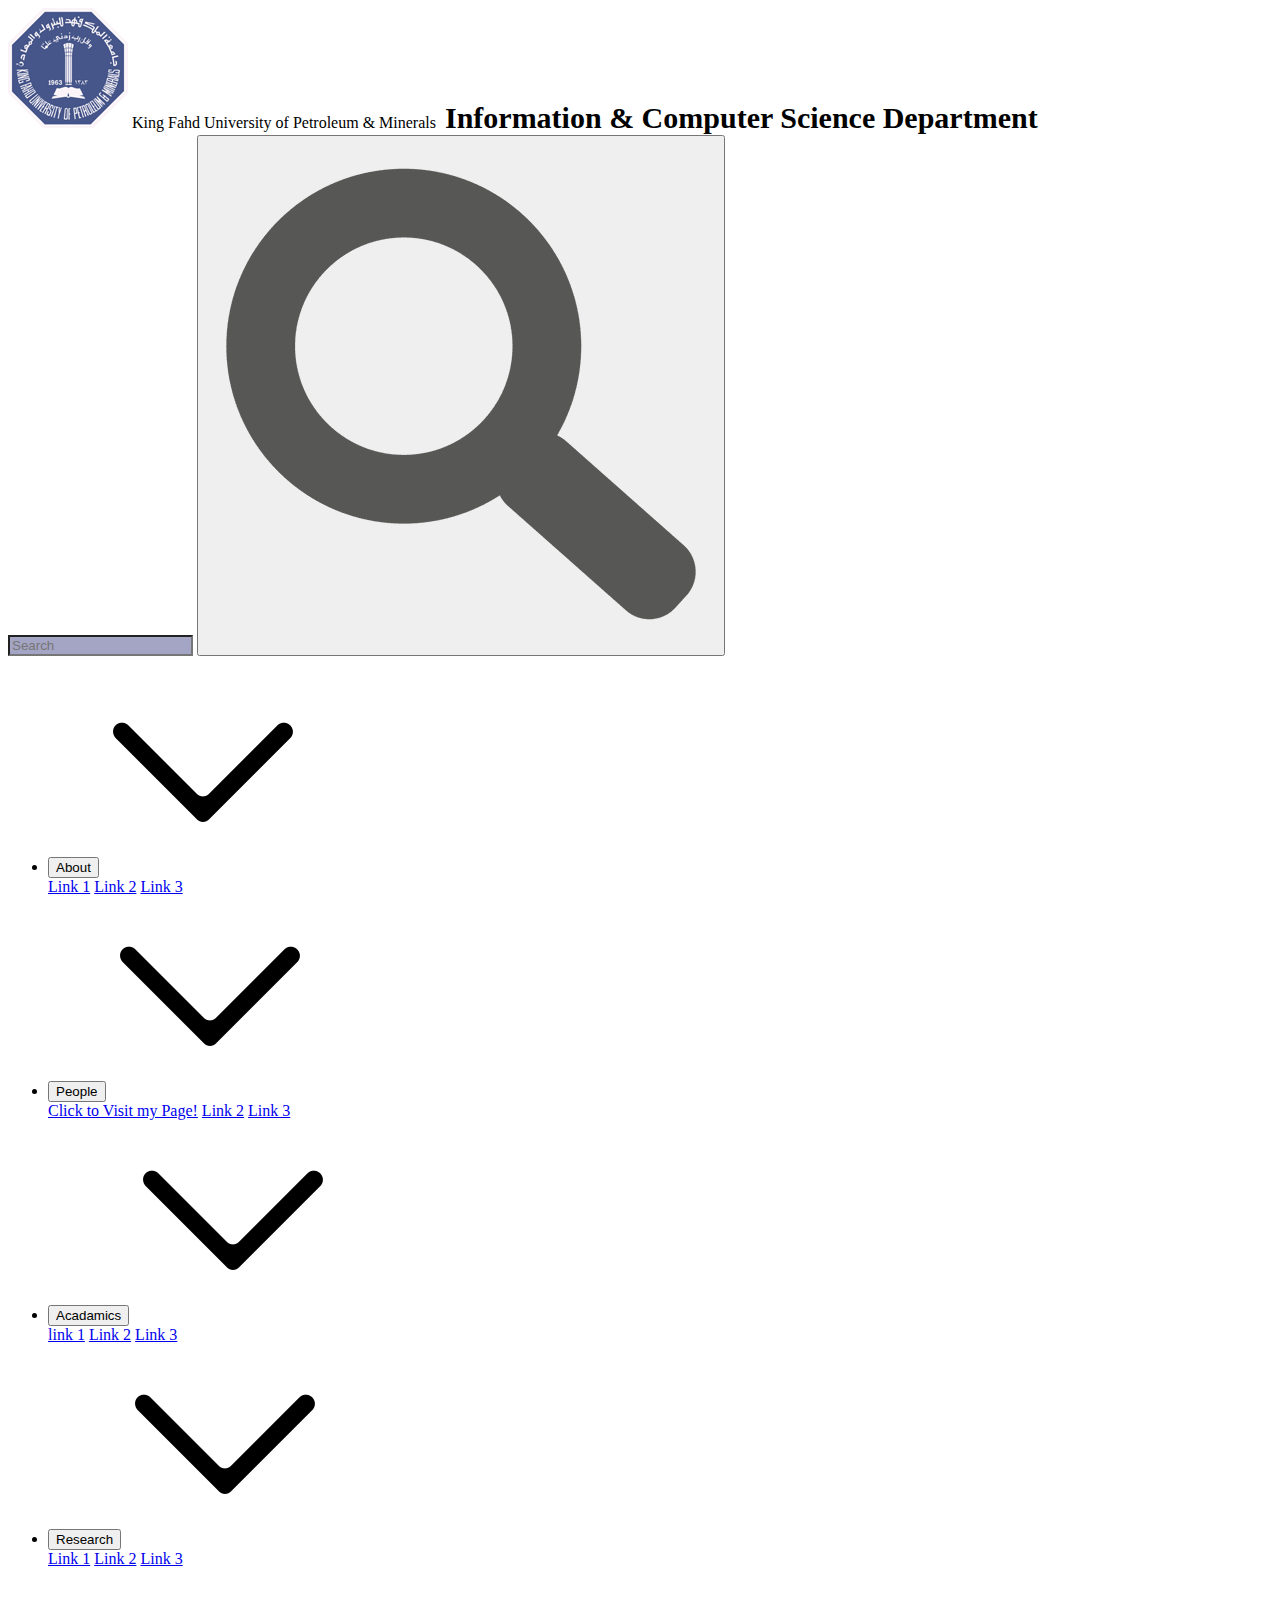
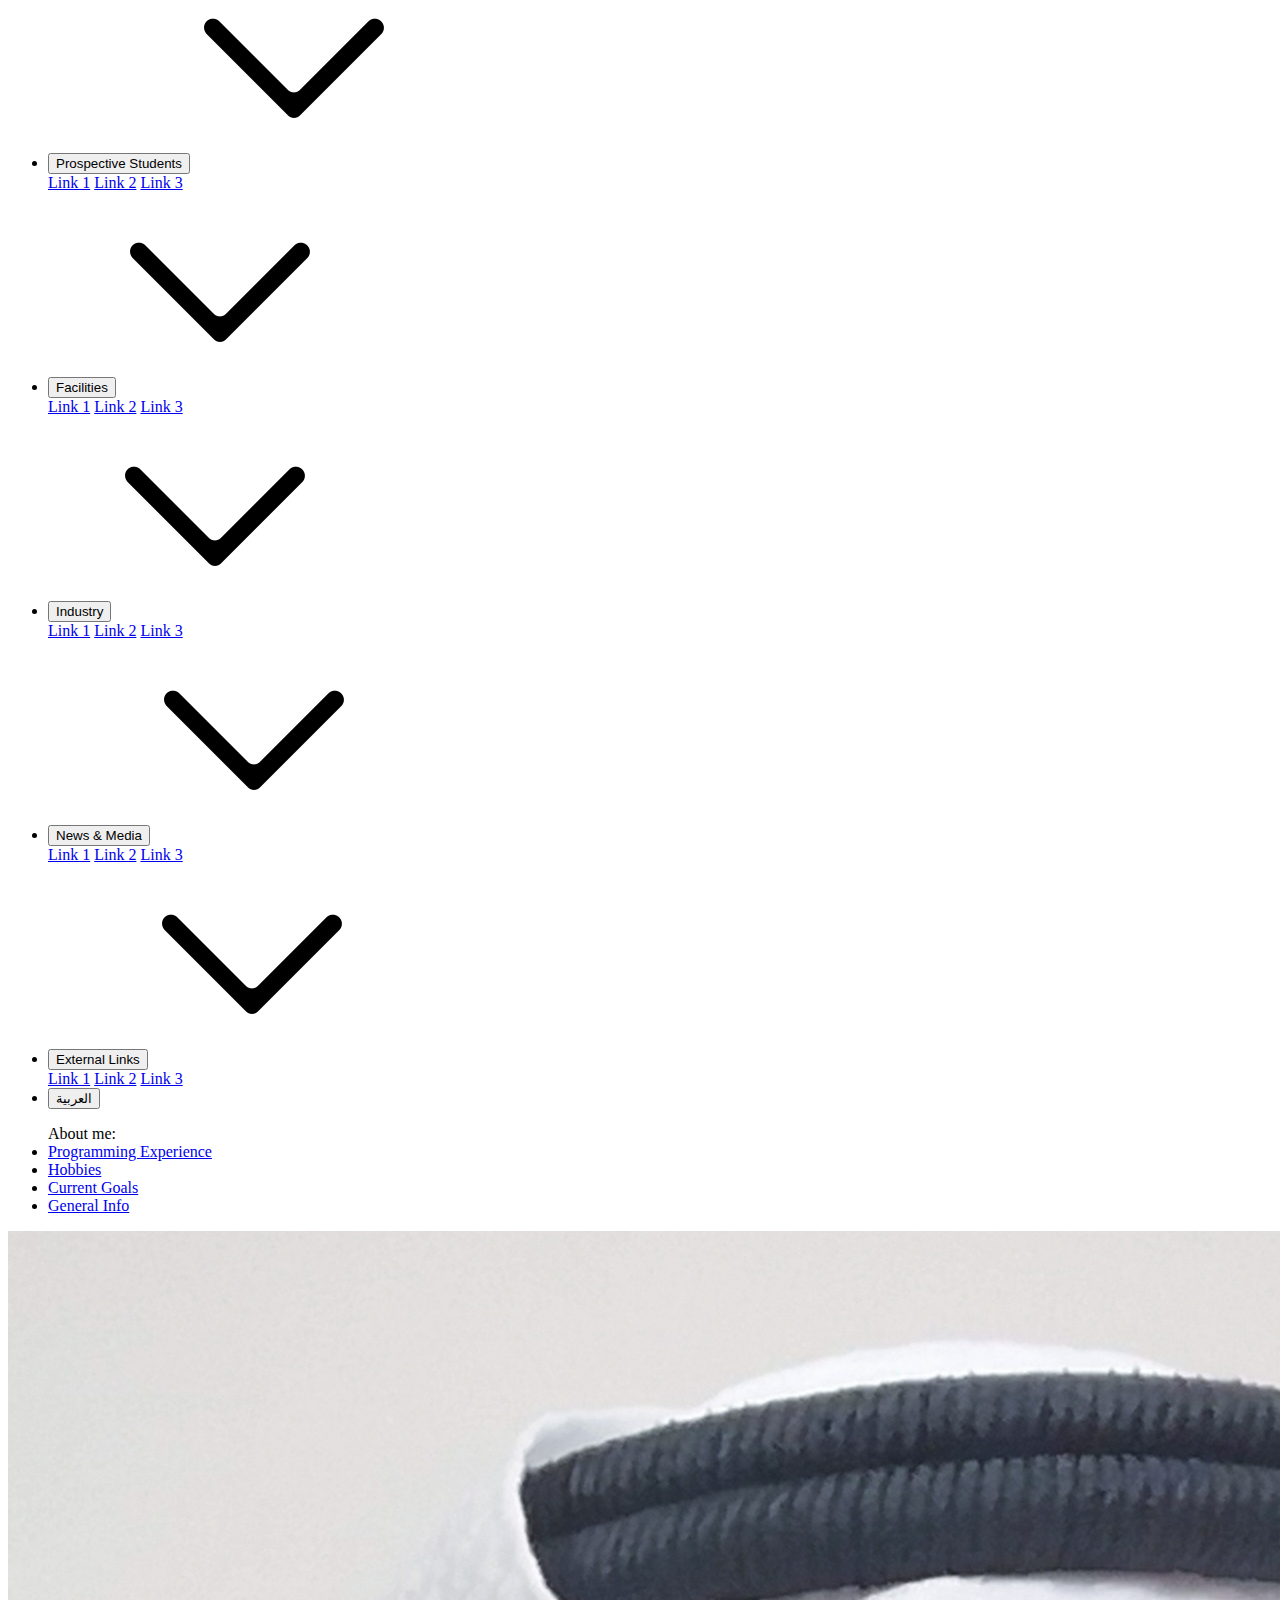
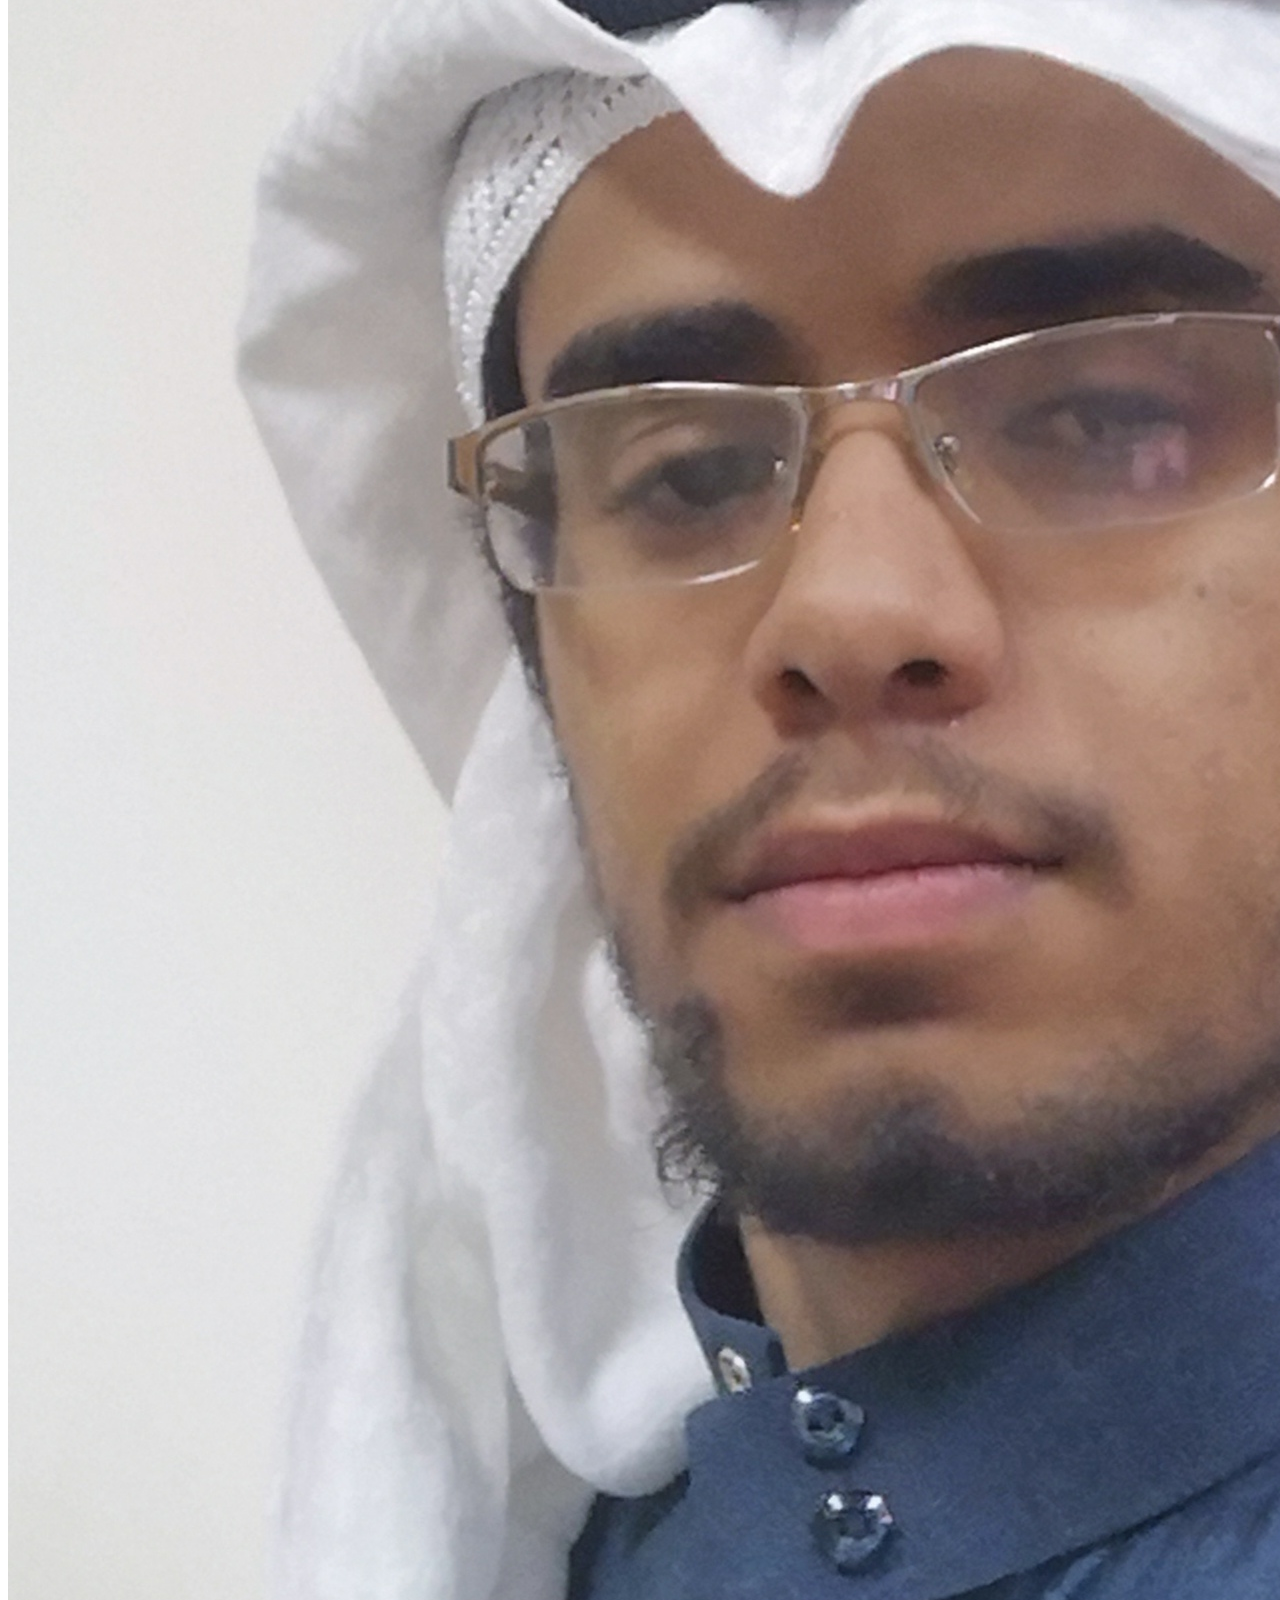
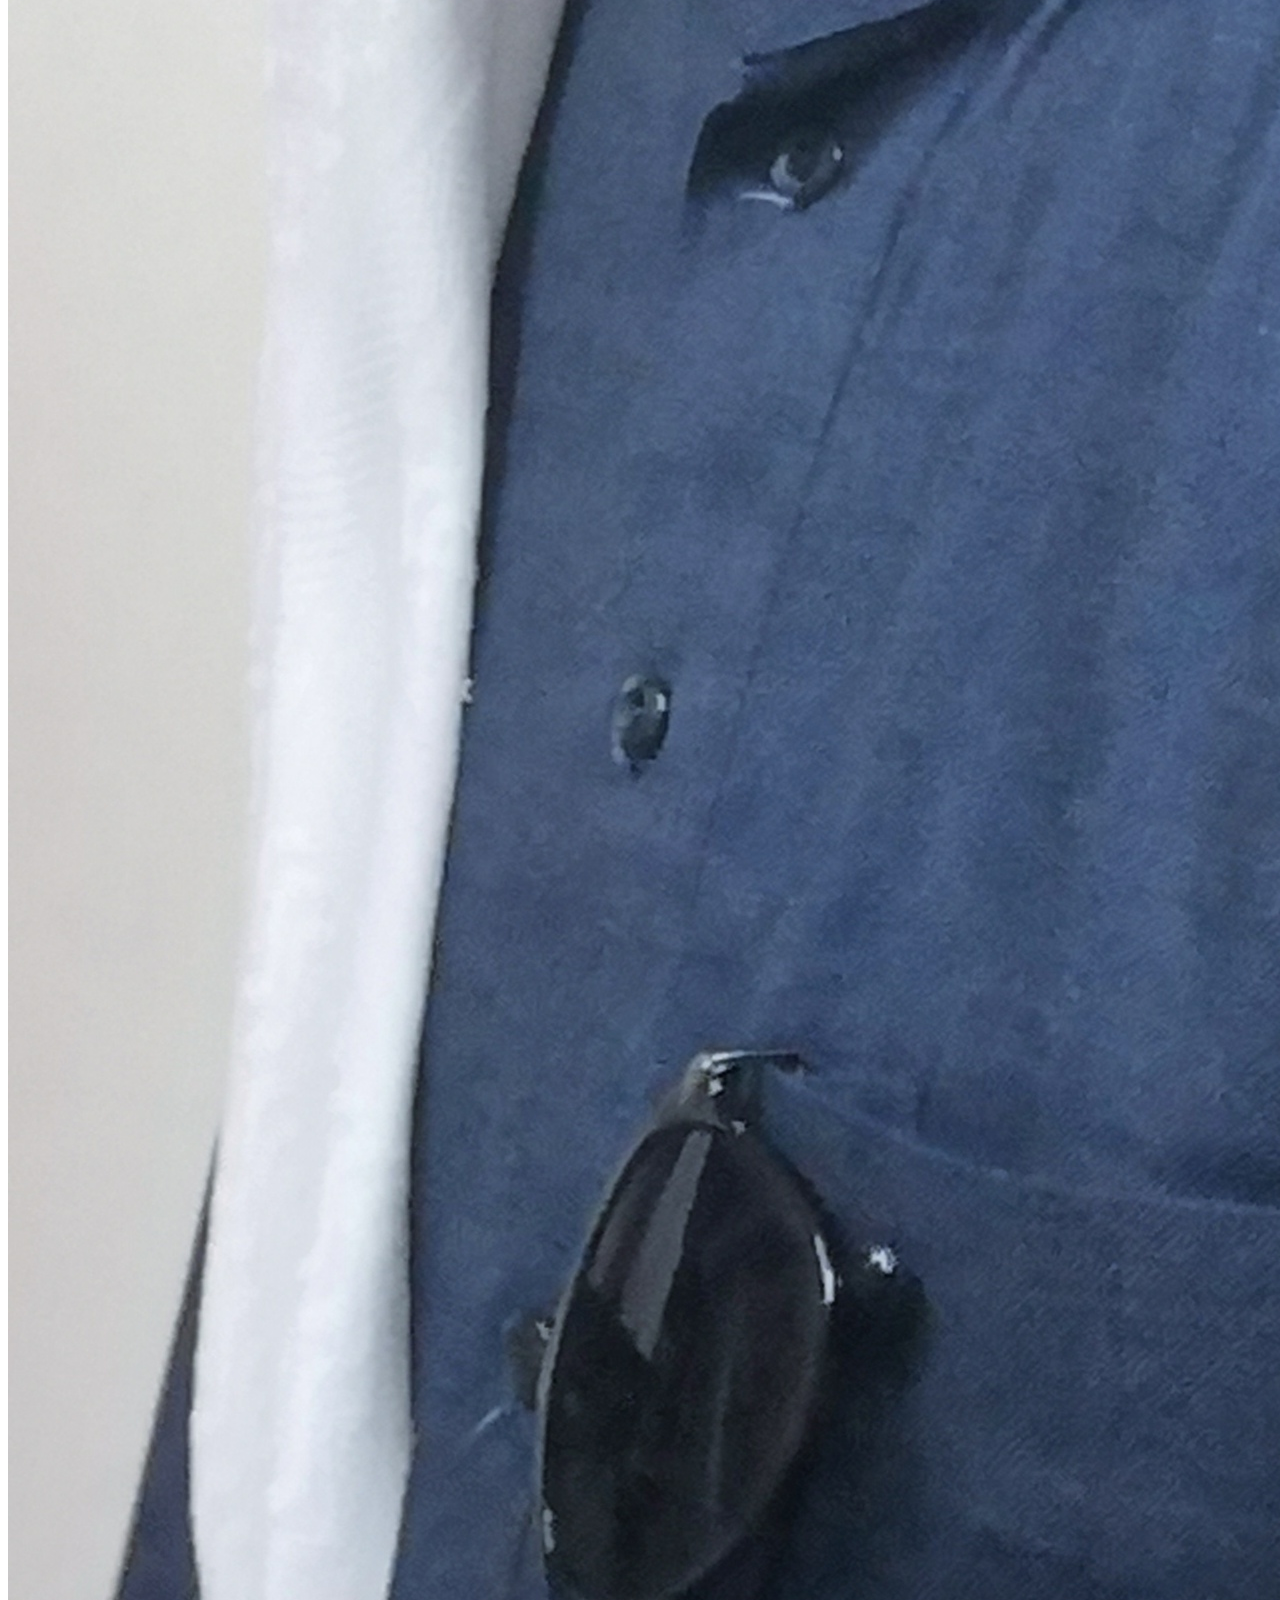
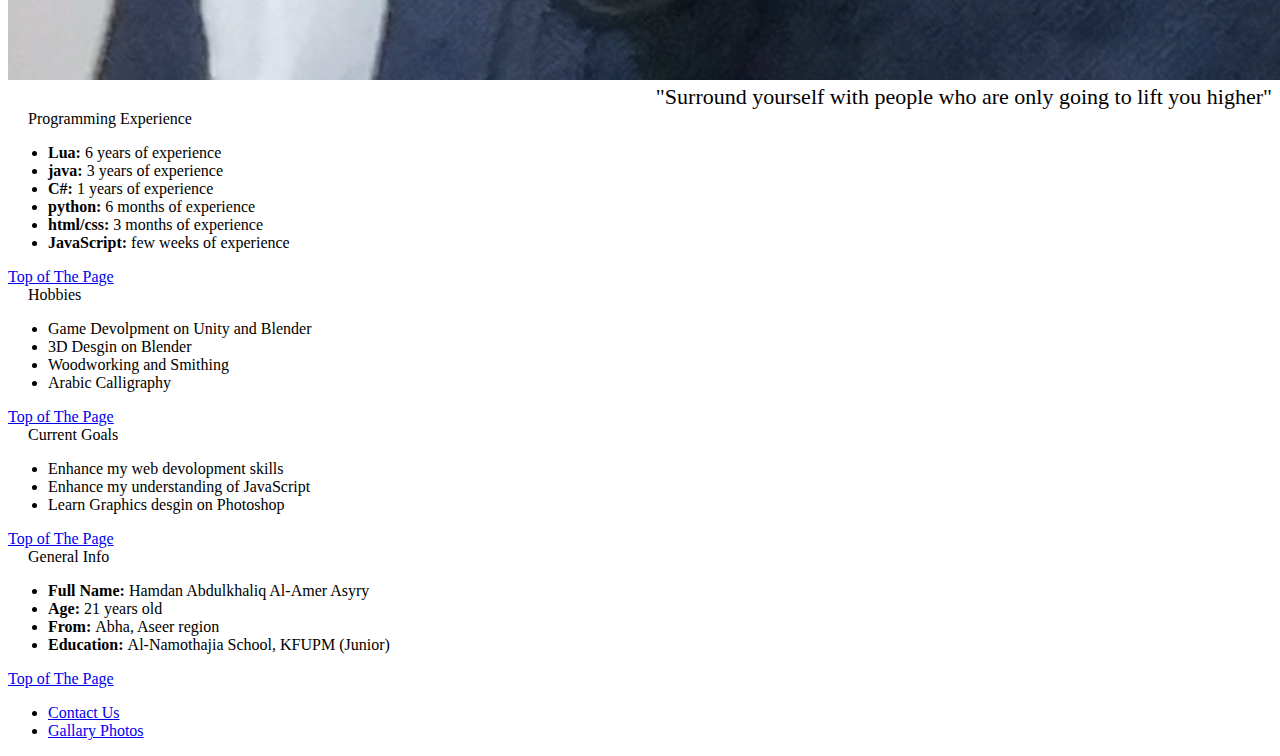
==== pages/mypage.html @ 0b238f03 "initial commit." ====
<!DOCTYPE html>
<html>
<head>
	<link rel="stylesheet" href="https://cdn.jsdelivr.net/npm/bootstrap@4.5.3/dist/css/bootstrap.min.css" integrity="sha384-TX8t27EcRE3e/ihU7zmQxVncDAy5uIKz4rEkgIXeMed4M0jlfIDPvg6uqKI2xXr2" crossorigin="anonymous">

	<title>Hamdan Asyry</title>
<link rel="stylesheet" href="../css/Styles.css">
</head>

<script type = "text/javascript">
          function displayNextImage() {
              x = (x === images.length - 1) ? 0 : x + 1;
              document.getElementById("home-images").src = images[x];
          }

          function displayPreviousImage() {
              x = (x <= 0) ? images.length - 1 : x - 1;
              document.getElementById("home-images").src = images[x];
          }

          function startTimer() {
              setInterval(displayNextImage, 3000);
          }

          var images = [], x = -1;
          images[0] = "../images/ics-image1.png";
          images[1] = "../images/ics-image2.png";
          images[2] = "../images/ics-image3.png";
      </script>

</head>


<body>

 <header class = "header">
 		<div class "row">
 		
    <a href="../index.html"><img  class="logo" src="../images/logokfupm.gif" alt="logo"></a>
 		King Fahd University of Petroleum & Minerals <strong style="font-size: 30px; padding-left: 5px;">Information & Computer Science Department</strong>
 		<div  class ="search">
 			<input style="background-color: #a4a4c4; color: white;" type="text" name="Search" placeholder="Search">
 			<button class="search-btn"><img class="search-pic" src="../images/search.png" alt="search"></button>

 		</div>
 		</div>
        
        <nav class = "navs">
            <ul class="nav_links">
                <li class="nav-elm">
                    <div class="dropdown">
  						<button class="dropbtn">About</button>
  						<img class = "drop" src="../images/drop.png"></img>
  							<div class="dropdown-content">
    							<a href="#">Link 1</a>
    							<a href="#">Link 2</a>
    							<a href="#">Link 3</a>
  							</div>
					</div>

                </li>


                <li class="nav-elm">
                    <div class="dropdown">
  						<button class="dropbtn">People</button>
  						<img class = "drop" src="../images/drop.png"></img>
  							<div class="dropdown-content">
    							<a href="../pages/mypage.html">Click to Visit my Page!</a>
    							<a href="#">Link 2</a>
    							<a href="#">Link 3</a>
  							</div>
					</div>

                </li>

                
                <li class="nav-elm">
                    <div class="dropdown">
  						<button class="dropbtn">Acadamics</button>
  						<img class = "drop" src="../images/drop.png"></img>
  							<div class="dropdown-content">
    							<a href="#">link 1</a>
    							<a href="#">Link 2</a>
    							<a href="#">Link 3</a>
  							</div>
					</div>

                </li>


                <li class="nav-elm">
                    <div class="dropdown">
  						<button class="dropbtn">Research</button>
  						<img class = "drop" src="../images/drop.png"></img>
  							<div class="dropdown-content">
    							<a href="#">Link 1</a>
    							<a href="#">Link 2</a>
    							<a href="#">Link 3</a>
  							</div>
					</div>

                </li>


                <li class="nav-elm">
                    <div class="dropdown">
  						<button class="dropbtn">Prospective Students</button>
  						<img class = "drop" src="../images/drop.png"></img>
  							<div class="dropdown-content">
    							<a href="#">Link 1</a>
    							<a href="#">Link 2</a>
    							<a href="#">Link 3</a>
  							</div>
					</div>

                </li>


                <li class="nav-elm">
                    <div class="dropdown">
  						<button class="dropbtn">Facilities</button>
  						<img class = "drop" src="../images/drop.png"></img>
  							<div class="dropdown-content">
    							<a href="#">Link 1</a>
    							<a href="#">Link 2</a>
    							<a href="#">Link 3</a>
  							</div>
					</div>

                </li>


                <li class="nav-elm">
                    <div class="dropdown">
  						<button class="dropbtn">Industry</button>
  						<img class = "drop" src="../images/drop.png"></img>
  							<div class="dropdown-content">
    							<a href="#">Link 1</a>
    							<a href="#">Link 2</a>
    							<a href="#">Link 3</a>
  							</div>
					</div>

                </li>



				<li class="nav-elm">
                    <div class="dropdown">
  						<button class="dropbtn">News & Media</button>
  						<img class = "drop" src="../images/drop.png"></img>
  							<div class="dropdown-content">
    							<a href="#">Link 1</a>
    							<a href="#">Link 2</a>
    							<a href="#">Link 3</a>
  							</div>
					</div>

                </li>


                <li class="nav-elm">
                    <div class="dropdown">
  						<button class="dropbtn">External Links</button>
  						<img class = "drop" src="../images/drop.png"></img>
  							<div class="dropdown-content">
    							<a href="#">Link 1</a>
    							<a href="#">Link 2</a>
    							<a href="#">Link 3</a>
  							</div>
					</div>

                </li>

                <li class="nav-elm">
                    <div class="dropdown">
  						<button class="dropbtn">العربية</button>
  							<div class="dropdown-content">
    							
  							</div>
					</div>

                </li>





            </ul>




        </nav>

    </header>

    <div class="page-blue">
      <div class="row">
        <div class="col-md-6">
          <nav>
        <ul class="nav-list">
          <div class="head" >About me:</div> 
          <li><a href="#programming">Programming Experience</a></li>
          <li><a href="#hobbies">Hobbies</a></li>
          <li><a href="#goals">Current Goals</a></li>
          <li><a href="#general">General Info</a></li>
        </ul>
      </nav>
        </div>

        <div class="col-md-6">
          <div class="col"><img src="../images/myimage.jpg" alt="My Image" class="myimage"></div> 
          
        </div>

      </div>
      <div>
      <div class="row">
        <div class="col-md-6"><div class="col"></div></div>
        <div class="col-md-6"><div style="text-align: right; font-size: 22px;">"Surround yourself with people who are only going to lift you higher"</div></div>
      </div>
      </div>

    </div>
    	
    <div class="page-white">
      <a id="programming"></a>
      <div class="row">

        <div style="margin-left: 20px;"><div class="head">Programming Experience</div></div>
        
      </div>
      <div class="row"><ul>
          <li><strong>Lua:</strong> 6 years of experience</li>
          <li><strong>java:</strong> 3 years of experience</li>
          <li><strong>C#:</strong> 1 years of experience</li>
          <li><strong>python:</strong> 6 months of experience</li>
          <li><strong>html/css:</strong> 3 months of experience</li>
          <li><strong>JavaScript:</strong> few weeks of experience</li>
        </ul>
      </div>
      <a href="#">Top of The Page</a>


      <a id="hobbies"></a>
      <div class="row">
        <div style="margin-left: 20px;"><div class="head">Hobbies</div></div>
        
      </div>
      <div class="row"><ul>
          <li>Game Devolpment on Unity and Blender</li>
          <li>3D Desgin on Blender</li>
          <li>Woodworking and Smithing</li>
          <li>Arabic Calligraphy</li>
        </ul>
      </div>
      <a href="#">Top of The Page</a>


      <a id="goals"></a>
      <div class="row">
        <div style="margin-left: 20px;"><div class="head">Current Goals</div></div>
        
      </div>
      <div class="row"><ul>
          <li>Enhance my web devolopment skills</li>
          <li>Enhance my understanding of JavaScript</li>
          <li>Learn Graphics desgin on Photoshop</li>
        </ul>
      </div>
      <a href="#">Top of The Page</a>

      <a id="general"></a>
      <div class="row">
        <div style="margin-left: 20px;"><div class="head">General Info</div></div>
        
      </div>
      <div class="row"><ul>
          <li><strong>Full Name: </strong>Hamdan Abdulkhaliq Al-Amer Asyry</li>
          <li><strong>Age: </strong>21 years old</li>
          <li><strong>From: </strong>Abha, Aseer region</li>
          <li><strong>Education: </strong>Al-Namothajia School, KFUPM (Junior)</li>
        </ul>
      </div>
      <a href="#">Top of The Page</a>

      
      

    </div>








    <footer class="footer">
    	<div class="page-grey">
    		<div>
    			<div class="row">
    				<div class="col-md-6">
    					<ul class="nav_links">
    						<li><a class="footer-list" href="#">Contact Us</a></li>
    						<li><a class="footer-list" href="#">Gallary Photos</a></li>
    					</ul>
    				</div>
    			</div>

    		</div>
    	</div>
    	
    </footer>

</body>
</html>
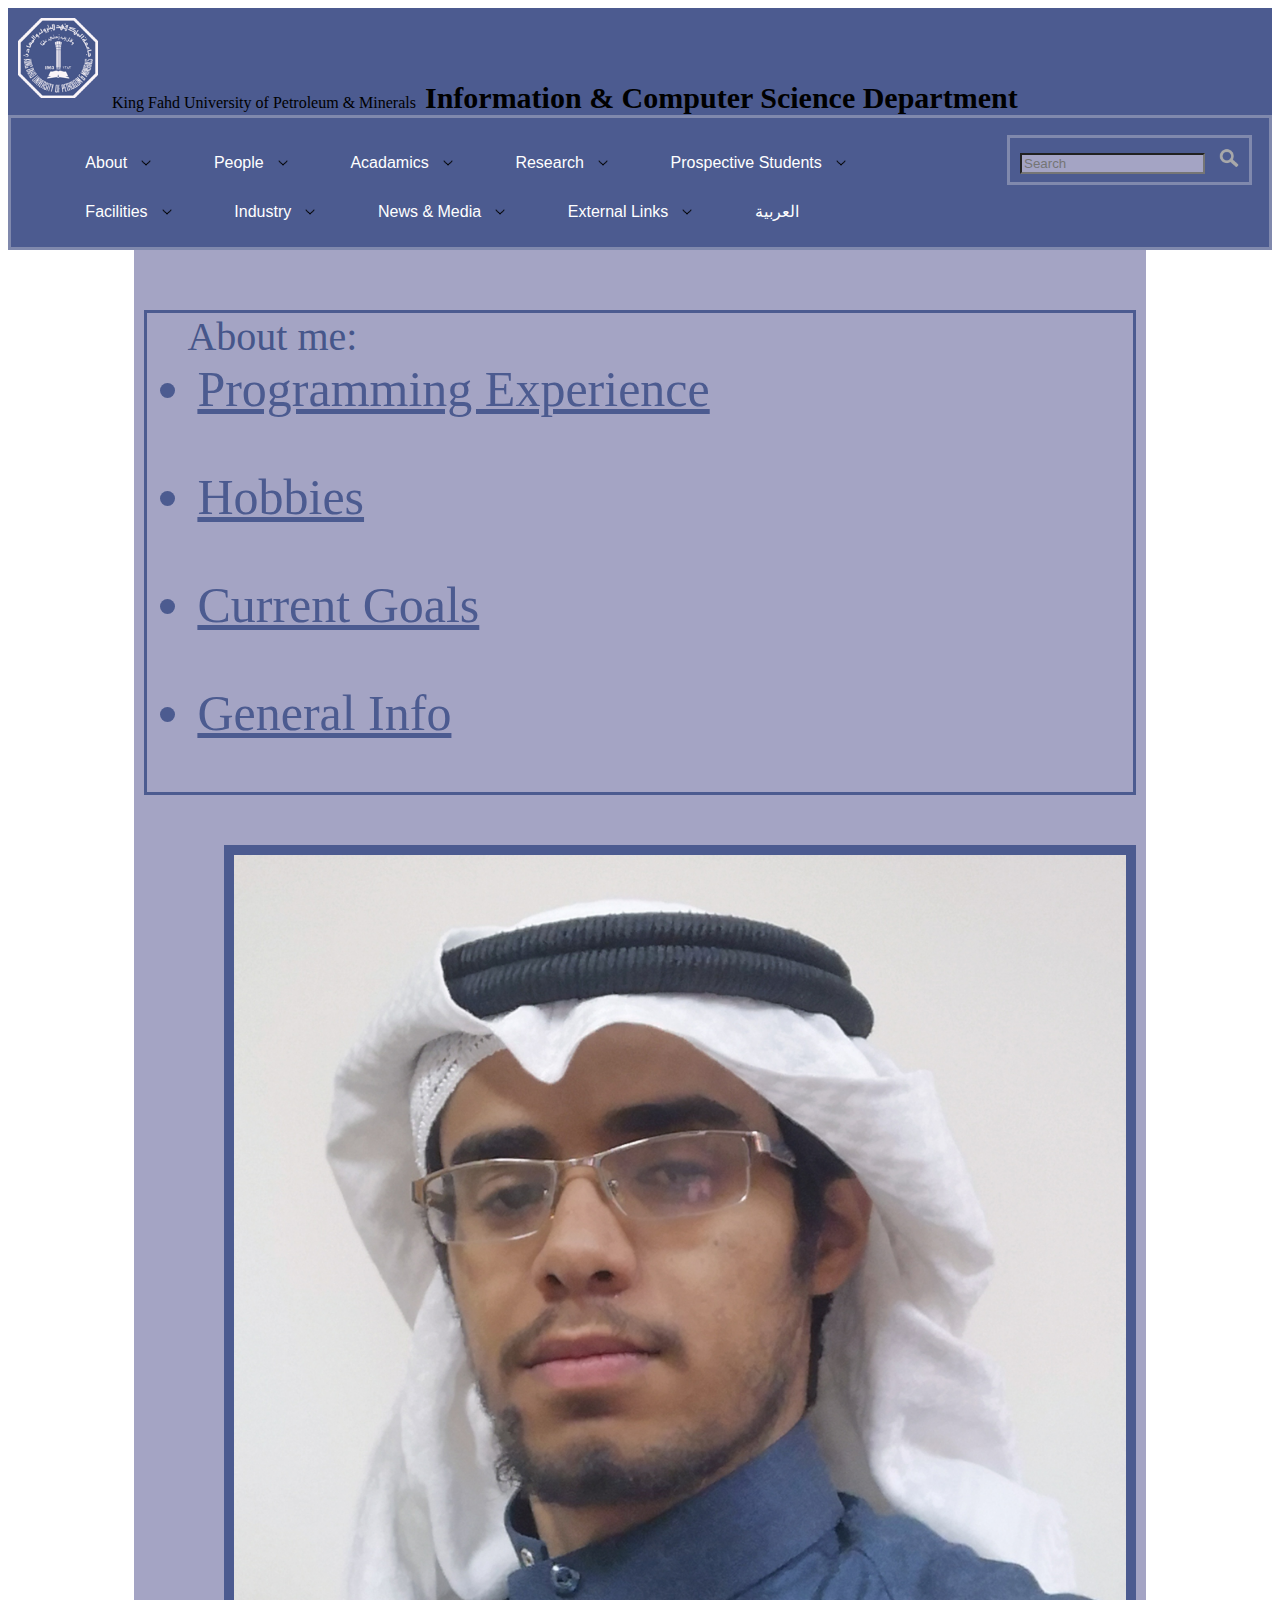
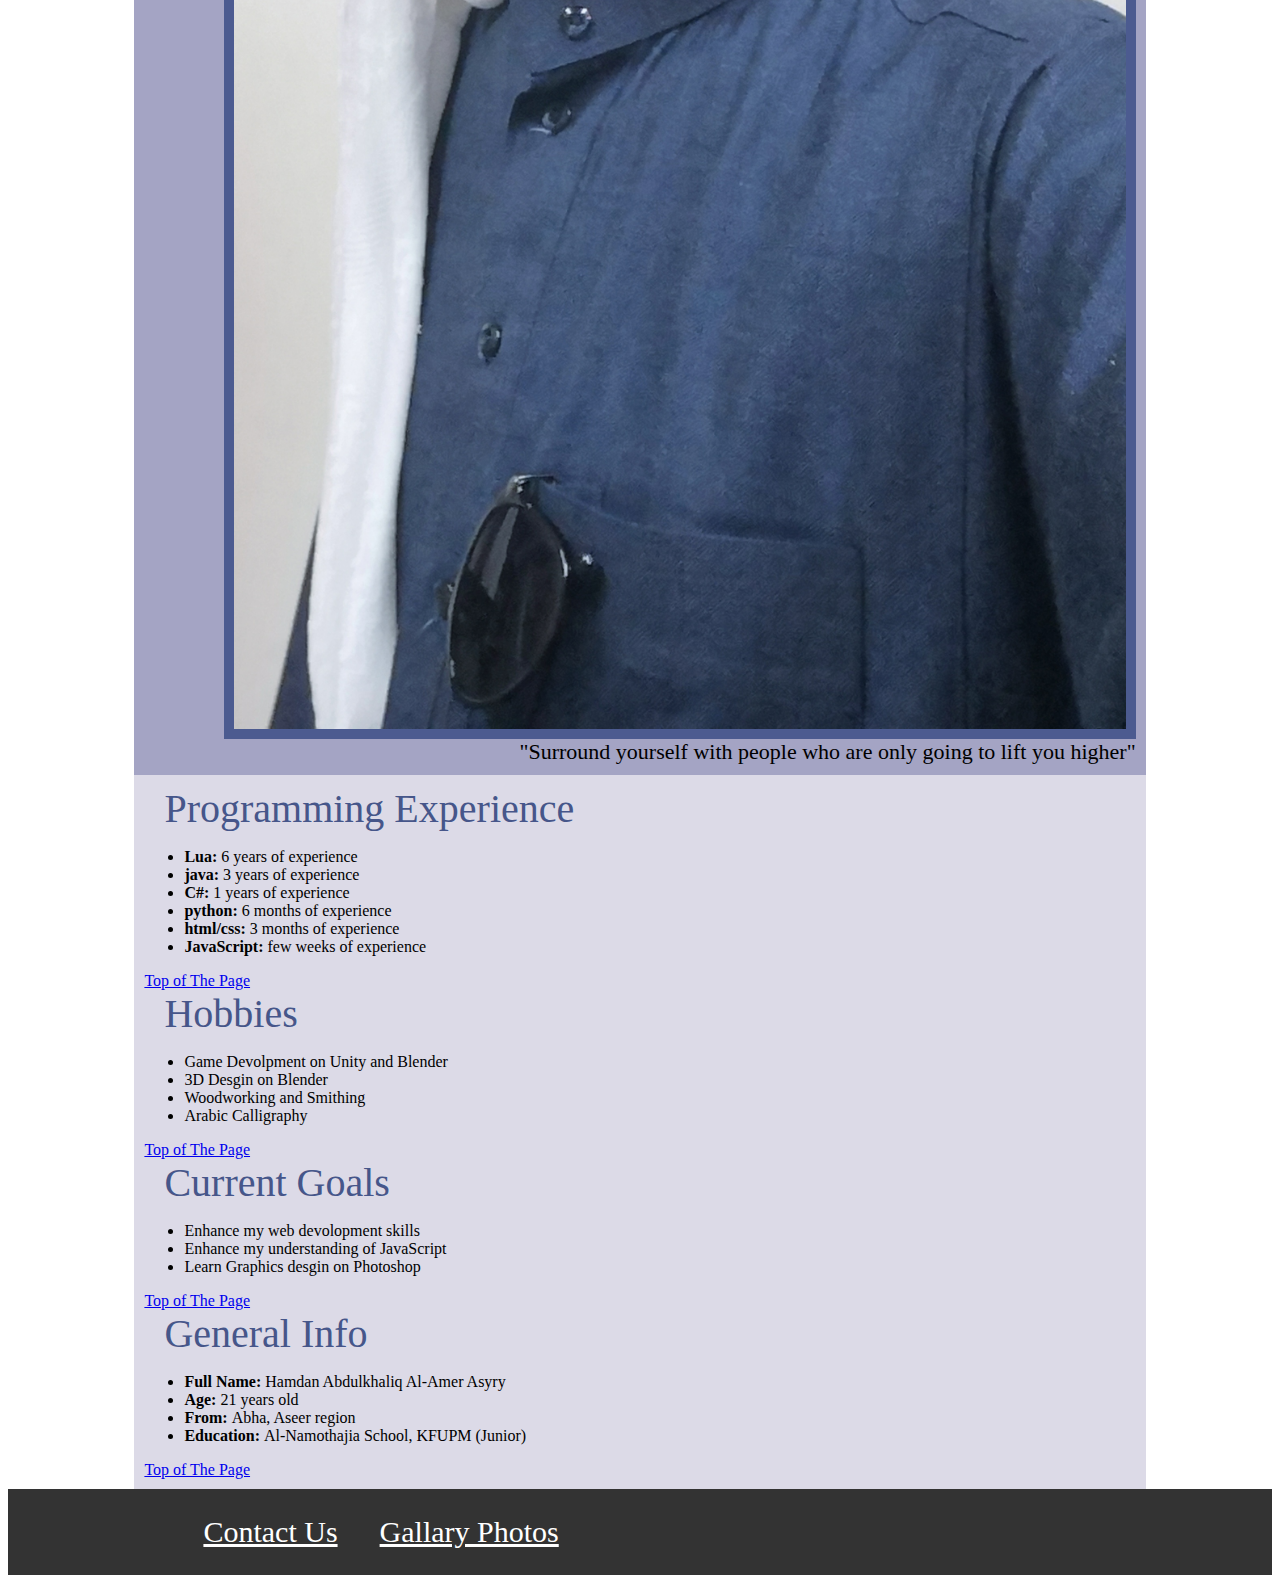
==== commit 82ff9fc8: "Update mypage.html" ====
--- a/pages/mypage.html
+++ b/pages/mypage.html
@@ -4,7 +4,7 @@
 	<link rel="stylesheet" href="https://cdn.jsdelivr.net/npm/bootstrap@4.5.3/dist/css/bootstrap.min.css" integrity="sha384-TX8t27EcRE3e/ihU7zmQxVncDAy5uIKz4rEkgIXeMed4M0jlfIDPvg6uqKI2xXr2" crossorigin="anonymous">
 
 	<title>Hamdan Asyry</title>
-<link rel="stylesheet" href="../css/Styles.css">
+<link rel="stylesheet" href="../css/styles.css">
 </head>
 
 <script type = "text/javascript">
@@ -316,4 +316,4 @@
     </footer>
 
 </body>
-</html>+</html>
--- a/css/styles.css
+++ b/css/styles.css
@@ -0,0 +1,251 @@
+.header{
+	
+	background-color: #4c5b90;
+	
+	
+}
+
+.nav_links {
+    list-style: none;
+}
+
+.nav_links li {
+    display: inline-block;
+    padding: 0 2%;
+}
+
+.nav_links li a {
+    transition: all 0.3 ease 0s;
+}
+
+.nav_links li a:hover {
+    color: #0088a9;
+}
+
+.nav_links a:hover {
+    color: #0088a9;
+}
+
+.logo {
+    cursor: pointer;
+    width: 80px;
+    height: 80px;
+    margin: 10px;
+    display: inline-block;
+
+
+}
+
+
+.search-pic {
+    cursor: pointer;
+    width: 20px;
+    height: 20px;
+    display: inline-block;
+    filter: invert();
+
+
+}
+
+.search {
+	display: inline;
+	position: relative;
+	margin-top: 20px;
+	margin-right: 20px;
+	float: right;
+	border: solid;
+	border-color: #8089ad;
+	padding-left: 10px;
+}
+
+.search-btn {
+  background-color: #4c5b90;
+  color: white;
+  padding: 10px;
+  font-size: 16px;
+  border: none;
+
+  
+}
+
+.navs {
+	border-style: solid;
+	border-color: #8089ad;
+
+}
+
+.nav-elm {
+	margin-top: 10px;
+    padding: 16px;
+    font-size: 16px;
+
+}
+
+
+.dropbtn {
+  background-color: #4c5b90;
+  color: white;
+  padding: 10px;
+  font-size: 16px;
+  border: none;
+}
+
+.dropdown {
+  position: relative;
+  display: inline-block;
+}
+
+.dropbtn:hover {
+  color: #959bbc;
+}
+
+.dropdown-content {
+  display: none;
+  position: absolute;
+  background-color: #f1f1f1;
+  min-width: 160px;
+  box-shadow: 0px 8px 16px 0px rgba(0,0,0,0.2);
+  z-index: 1;
+}
+
+.dropdown-content a {
+  color: black;
+  padding: 12px 16px;
+  text-decoration: none;
+  display: block;
+}
+
+.dropdown-content a:hover {background-color: #ddd;}
+
+.dropdown:hover .dropdown-content {display: block;}
+
+.dropdown:hover .nav-elm {background-color: #3e8e41;}
+
+.drop {
+	width: 10px;
+	height: 10px;
+
+}
+
+.page-blue {
+	background-color: #a4a4c4;
+	margin: 0px 10% 0px 10%;
+	padding: 10px;
+}
+
+.images-holder {
+	position: relative;
+    text-align: center;
+    color: white;
+}
+
+#home-images {
+	width: 100%;
+	border: solid;
+	border-width: 10px;
+	border-color: #4c5b90;
+
+}
+
+.prev {
+  position: absolute;
+  top: 40%;
+  left: 16px;
+  color: white;
+  transform: scaleX(-1);
+  width: 10%;
+   cursor: pointer;
+   opacity: 0.5;
+}
+
+.next {
+  position: absolute;
+  top: 40%;
+  right: 16px;
+  color: white;
+  width: 10%;
+   cursor: pointer;
+   opacity: 0.5;
+}
+
+.head {
+	font-size: 40px;
+	color: #46568a;
+}
+
+.page-white {
+	background-color: #dcdae7;
+	margin: 0px 10% 0px 10%;
+	padding: 10px;
+}
+
+
+
+.section {
+	border: solid;
+	border-color: #46568a;
+	padding: 5px;
+	margin-top: 5px;
+}
+
+.footer{
+	
+	background-color: #333333;
+	
+	
+}
+
+.page-grey {
+	background-color: #333333;
+	margin: 0px 10% 0px 10%;
+	padding: 10px;
+}
+
+.footer-list {
+	color: white;
+	font-size: 30px;
+}
+
+
+
+.footerp2 {
+	border-top: solid;
+	border-color: grey;
+	color: white;
+}
+
+.myimage {
+	width: 90%;
+	height: 100%;
+	border: solid;
+	border-width: 10px;
+	border-color: #4c5b90;
+	float: right;
+
+}
+
+.nav-list {
+	border: solid;
+	border-color: #4c5b90;
+	font-size: 50px;
+	
+}
+
+
+
+.nav-list li  {
+	padding-bottom: 50px;
+	margin-left: 10px;
+	color: #4c5b90;
+
+}
+
+.nav-list li a {
+	color: #4c5b90;
+}
+
+.nav-list li a:hover {
+	color:  white;
+
+}
+
